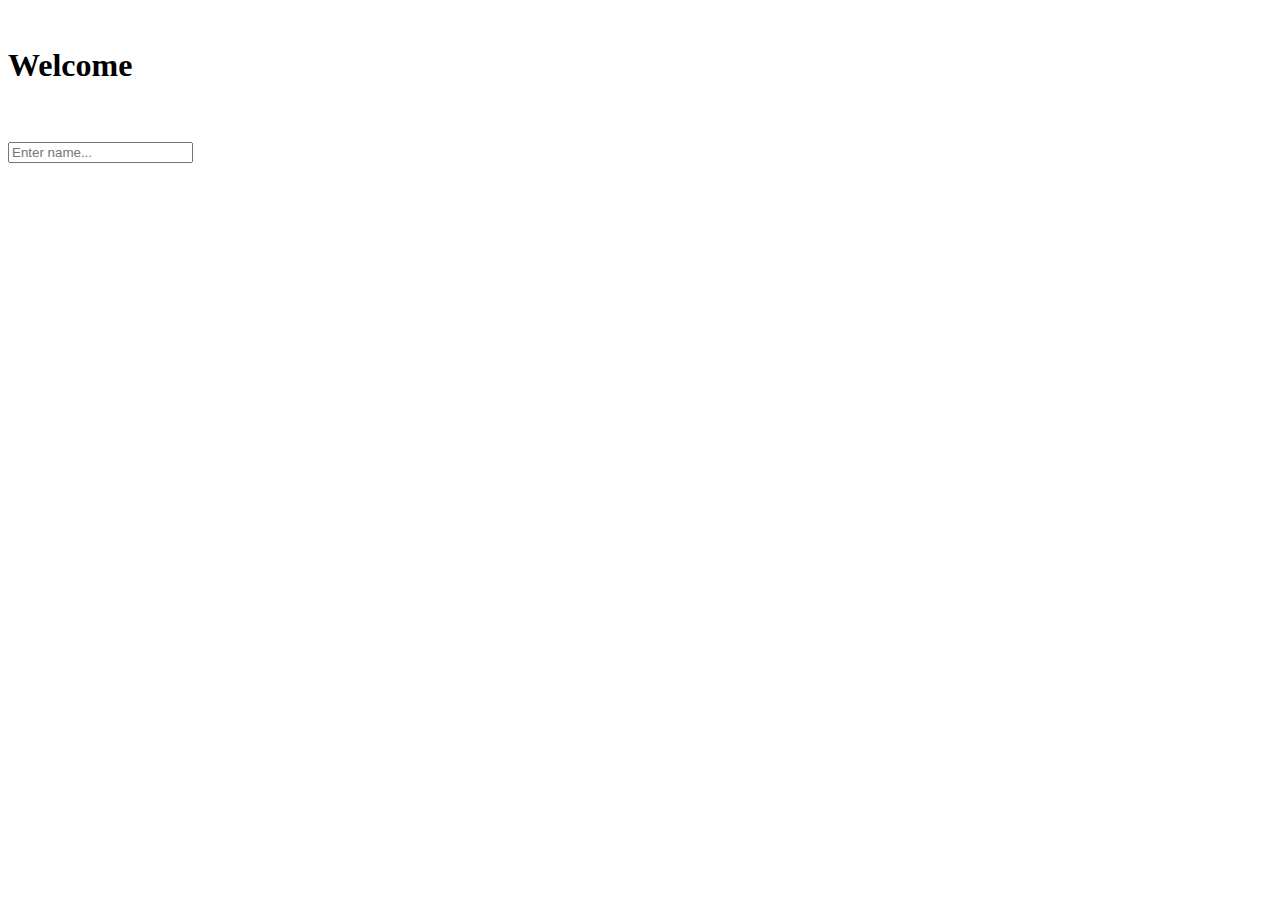
==== love.html @ ded361d7 "added love.html" ====
<!DOCTYPE html>
<html lang="en">
<head>
    <meta charset="UTF-8">
    <meta name="viewport" content="width=device-width, initial-scale=1.0">
    <link rel="stylesheet" href="love.css">
    <title>Your Beloved</title>
    <link rel="stylesheet" href="https://cdnjs.cloudflare.com/ajax/libs/font-awesome/6.4.2/css/all.min.css" integrity="sha512-z3gLpd7yknf1YoNbCzqRKc4qyor8gaKU1qmn+CShxbuBusANI9QpRohGBreCFkKxLhei6S9CQXFEbbKuqLg0DA==" crossorigin="anonymous" referrerpolicy="no-referrer" />
</head>
<body>
    <div class="wrapper">
        <!-- <img src="../thư love.png" alt=""> -->
        <div class="formInput">
            
            <div class="boxHands">
                <div class="handsCat">
                    <img src="../image/handsCat.png" alt="">
                </div>
                <h1>Welcome</h1>
            </div>
            <div class="boxSlider">
                    <div class="listSlider">
                        <div class="slider">
                            <img src="../image/love1.png" alt="">
                        </div>
                    </div>
                <div class="left">
                    <i class="fa-solid fa-chevron-left"></i>
                </div>
                <div class="right">
                    <i class="fa-solid fa-chevron-right"></i>
                </div>
            </div>
            <div class="boxHandsInput">
                <div class="handsCatImgInput">
                    <img src="../image/handsCat.png" alt="">
                </div>
                <input type="text" id="inputField" placeholder="Enter name..." readonly>
            </div>
            <div class="buttonLove">
                <div class="cricleBtn"></div>
                <div class="button"></div>
            </div>
        </div>
        <div class="boxLine">
            <div class="boxCar">
                <img src="../image/car.gif" alt="">
            </div>
            <div class="boxHeart">
                <div class="heart1"></div>
                <div class="heart2"></div>
                <div class="heart3"></div>
                <div class="heart4"></div>
                <div class="heart5"></div>
                <div class="heart6"></div>
            </div>
            <div class="ground-line">
                <div>
                    <span class="line1"></span>
                    <span class="line2"></span>
                    <span class="line3"></span>
                    <span class="line4"></span>
                    <span class="line5"></span>
                    <span class="line1"></span>
                    <span class="line2"></span>
                    <span class="line3"></span>
                    <span class="line4"></span>
                    <span class="line5"></span>
                </div>
              </div>
        </div>
    </div>
    <div class="loadingLove">
        <div class="rhombus">
            <div class="circle1"></div>
            <div class="circle2"></div>
        </div>
    </div>

    <div class="wrapperLetterForm">
        <div class="boxLetter">
            <i class="fa-solid fa-xmark"></i>
            <div class="formLetter">
                <div class="heartLetter">
                    <div class="heartLetterItem"></div>
                </div>
                <div class="heartLetter">
                    <div class="heartLetterItem"></div>
                </div>
                
                <div class="wrapperLetter">
                    <div class="giftbox">
                        <div class="img">
                            <img src="../image/giftbox.png" alt="">
                        </div>
                    </div>
                    <div class="textLetter">
                        <h2></h2>
                        <p class="contentLetter"></p>
                        <div class="heartAnimation">
                            <img src="../image/heartAnimation.gif" alt="">
                        </div>
                    </div>
                    <div class="mewmew1">
                        <img src="../image/mewmew.gif" alt="">
                    </div>
                    <div class="mewmew2">
                        <img src="../image/mewmew.gif" alt="">
                    </div>
                </div>
            </div>
            <div class="before"></div>
        </div>
    </div>


</body>
<script type="text/javascript" src="https://code.jquery.com/jquery-3.6.3.min.js"></script>
<script>
    $(window).on('load', function(event){
    $('body').removeClass('preloading');
    $('.loadingLove').delay(1000).fadeOut('fast');

        
    function getHeart(e){
        let ele = document.createElement("div");
        ele.className = "element"
        document.querySelector("body").prepend(ele)
        ele.style.left = e.clientX + 'px';
        ele.style.top = e.clientY -10 +'px';
        setTimeout(()=>{
            let text = document.querySelectorAll(".element")[0],
            directionX = Math.random() < .5 ? -1 : 1,
            directionY = Math.random() < .5 ? -1 : 1

            text.style.left = parseInt(text.style.left) - (directionX * (Math.random() * 100)) + 'px';
            text.style.top = parseInt(text.style.top) - (directionY * (Math.random() * 100)) + 'px';
            text.style.opacity = 0;
            text.style.transform = 'scale(0.4)'
            text.innerHTML = "💗"
            text.style.zIndex = "100"

            setTimeout(()=>{
                ele.remove()
            },1000)
        },10)
    }
    document.onmousemove = function(e){
        getHeart(e)
    }
    document.onclick = function(e){
        let ele = document.createElement("div");
        ele.className = "heartRain"
        document.querySelector("body").prepend(ele);
        ele.style.left = e.clientX -10 + 'px';
        ele.style.top = e.clientY -10 +'px';
        ele.innerHTML = "💗"
        setTimeout(()=>{
            ele.style.top = "calc(85% - 25px)"
        },100)
        setTimeout(()=>{
            ele.style.opacity = 0
        },3000)
        setTimeout(()=>{
            ele.remove()
        },4000)
    }
    document.onmousedown = (e)=>{
        getHeart(e)
    }

    const inputField = document.getElementById('inputField');
    const textToType = "Haaa! tokei bolchi! i miss you so much 💗";
    const typingSpeed = 100; // milliseconds per character

    let charIndex = 0;
    function typeText() {
        if (charIndex < textToType.length) {
            inputField.value += textToType.charAt(charIndex);
            charIndex++;
            setTimeout(typeText, typingSpeed);
        }
        if(inputField.value.length == textToType.length){
            setTimeout(()=>{
                document.querySelector(".buttonLove").style.transform = "translateY(0%)";
                document.querySelector(".cricleBtn").style.transform = "scale(0.1)"
            },1000)
            setTimeout(()=>{
                document.querySelector(".cricleBtn").style.transform = "scale(1)"
                document.querySelector(".cricleBtn").innerHTML = "💗"
            },2000)
            setTimeout(()=>{
                document.querySelector(".buttonLove").style.width = "149px"
                document.querySelector(".button").style.transform = "translateX(25px)"
            },2500)
            setTimeout(()=>{
                document.querySelector(".button").style.width = "calc(100% - 25px)"
                document.querySelector(".button").style.height = "10px"
            },3000)
            setTimeout(()=>{
                document.querySelector(".button").style.height = "30px"
            },3500)
            setTimeout(()=>{
                document.querySelector(".button").innerHTML = "Receive letter"
            },4000)
        }
    }

    setTimeout(()=>{
        typeText();
    }, 11500)
    });

    // .textLetter text h2
    let indexText = 0;
    let textLetter = document.querySelector('.textLetter h2');
    const textLetterH2 = "To you!";
    let timoutTextLetter;

    function textCharLetter(){
        if (indexText < textLetterH2.length) {
            textLetter.textContent += textLetterH2[indexText];
            indexText++;
            setTimeout(indexText, 100);
        }
        else{
            clearInterval(timoutTextLetter);
            setTimeout(()=>{
                funcTimeoutLetterContent()
            },500)
        }
    }
    function funcTimeoutLetter(){
        indexText = 0; // Reset indexText
        textLetter.textContent = ''; // Xóa nội dung hiện tại của textLetter
        clearInterval(timoutTextLetter);
        timoutTextLetter =  setInterval(()=>{
                textCharLetter();
            }, 200)
    }

    // chữ của thư bạn muốn gửi
    let indexTextContent = 0;
    let textLetterContent = document.querySelector('.contentLetter');
    const textLetterP = "A week has 7 days. A day has 24 hours. An hour has 60 minutes. A minute has 60 seconds. There is not a day or hour that I do not miss you. There is no moment that I do not think of you. My soul and heart are filled with you. Miss you very much."

    let timoutTextLetterContent;
    function textCharLetterContent(){
        if (indexTextContent < textLetterP.length) {
            textLetterContent.textContent += textLetterP[indexTextContent];
            indexTextContent++;
            setTimeout(indexTextContent, 100);
        }
        else{
            clearInterval(timoutTextLetterContent)

        }
    }
    function funcTimeoutLetterContent(){
        indexTextContent = 0; // Reset indexTextContent
        textLetterContent.textContent = ''; // Xóa nội dung hiện tại của textLetter
        clearInterval(timoutTextLetterContent);
        timoutTextLetterContent =  setInterval(()=>{
            textCharLetterContent();
            }, 100)
    }
    //end 
    document.querySelector(".boxSlider .right").addEventListener("click", function(){
        var slider = document.querySelectorAll(".slider")
        document.querySelector(".listSlider").appendChild(slider[0])
    })
    document.querySelector(".boxSlider .left").addEventListener("click", function(){
        var slider = document.querySelectorAll(".slider")
        document.querySelector(".listSlider").prepend(slider[slider.length -1])
    })

    document.querySelector(".buttonLove").addEventListener("click", function(){
        let timeout = setInterval(()=>{
            var letters = document.createElement("div");
            letters.className = "letters"
            letters.innerHTML = '<img src="../image/letters.png" alt="">';
            document.querySelector("body").prepend(letters)
            let left = Math.floor(Math.random() * 100);
            let rotate = Math.floor(Math.random() * 360);
            letters.style.left = left + "%";
            letters.style.top = "-10%";
            letters.style.transform = `rotate(${rotate}deg)`;
            setTimeout(()=>{
                letters.style.top = "100%";
            },1000)
            setTimeout(()=>{
                letters.remove()
            },11000)
            document.querySelectorAll(".letters").forEach((item)=>{
                item.addEventListener("click", function(){
                    clearInterval(timeout)
                    $(".wrapperLetterForm").fadeIn()
                    funcTimeoutLetter();
                    
                })
            })
        },500)
    })

    document.querySelector(".fa-xmark").addEventListener("click", function(){
        indexTextContent = 0; // Reset indexTextContent
        textLetterContent.textContent = ''; // Xóa nội dung hiện tại của textLetter
        clearInterval(timoutTextLetterContent)
        $(".wrapperLetterForm").fadeOut()
    })
</script>
</html>
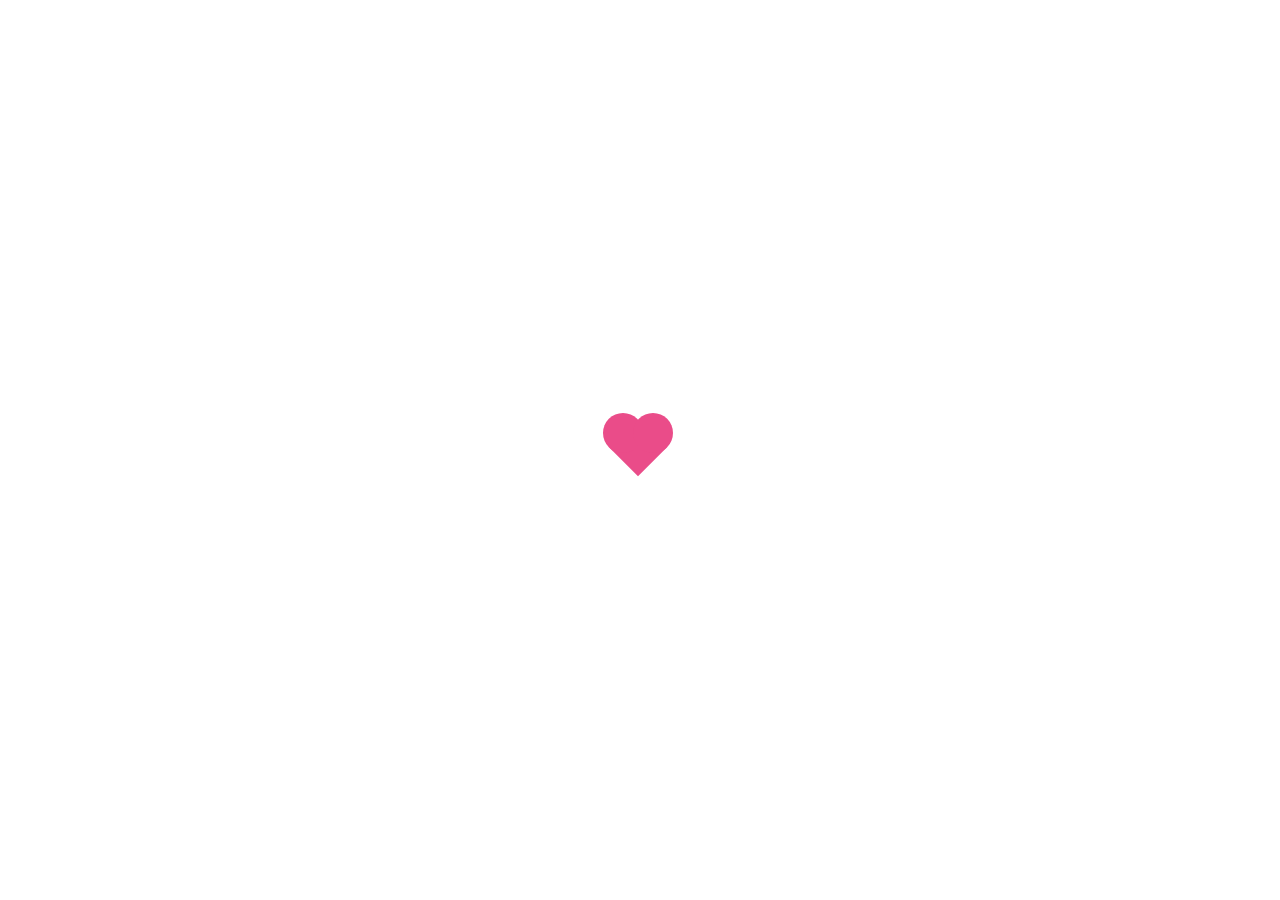
==== commit b9ba246c: "added love.html" ====
--- a/love.html
+++ b/love.html
@@ -14,14 +14,14 @@
             
             <div class="boxHands">
                 <div class="handsCat">
-                    <img src="../image/handsCat.png" alt="">
+                    <img src="handsCat.png" alt="">
                 </div>
                 <h1>Welcome</h1>
             </div>
             <div class="boxSlider">
                     <div class="listSlider">
                         <div class="slider">
-                            <img src="../image/love1.png" alt="">
+                            <img src="love1.png" alt="">
                         </div>
                     </div>
                 <div class="left">
@@ -33,7 +33,7 @@
             </div>
             <div class="boxHandsInput">
                 <div class="handsCatImgInput">
-                    <img src="../image/handsCat.png" alt="">
+                    <img src="handsCat.png" alt="">
                 </div>
                 <input type="text" id="inputField" placeholder="Enter name..." readonly>
             </div>
@@ -44,7 +44,7 @@
         </div>
         <div class="boxLine">
             <div class="boxCar">
-                <img src="../image/car.gif" alt="">
+                <img src="car.gif" alt="">
             </div>
             <div class="boxHeart">
                 <div class="heart1"></div>
@@ -91,21 +91,21 @@
                 <div class="wrapperLetter">
                     <div class="giftbox">
                         <div class="img">
-                            <img src="../image/giftbox.png" alt="">
+                            <img src="giftbox.png" alt="">
                         </div>
                     </div>
                     <div class="textLetter">
                         <h2></h2>
                         <p class="contentLetter"></p>
                         <div class="heartAnimation">
-                            <img src="../image/heartAnimation.gif" alt="">
+                            <img src="heartAnimation.gif" alt="">
                         </div>
                     </div>
                     <div class="mewmew1">
-                        <img src="../image/mewmew.gif" alt="">
+                        <img src="mewmew.gif" alt="">
                     </div>
                     <div class="mewmew2">
-                        <img src="../image/mewmew.gif" alt="">
+                        <img src="mewmew.gif" alt="">
                     </div>
                 </div>
             </div>
@@ -278,7 +278,7 @@
         let timeout = setInterval(()=>{
             var letters = document.createElement("div");
             letters.className = "letters"
-            letters.innerHTML = '<img src="../image/letters.png" alt="">';
+            letters.innerHTML = '<img src="letters.png" alt="">';
             document.querySelector("body").prepend(letters)
             let left = Math.floor(Math.random() * 100);
             let rotate = Math.floor(Math.random() * 360);
--- a/love.css
+++ b/love.css
@@ -0,0 +1,766 @@
+@import url('https://fonts.googleapis.com/css2?family=Dancing+Script:wght@700&display=swap');
+@import url('https://fonts.googleapis.com/css2?family=Dancing+Script:wght@600&display=swap');
+@import url('https://fonts.googleapis.com/css2?family=Roboto:wght@500&display=swap');
+*{
+    padding: 0;
+    margin: 0;
+    box-sizing: border-box;
+}
+body{
+    overflow: hidden;
+}
+.wrapper{
+    position: relative;
+    width: 100%;
+    height: 100vh;
+    overflow: hidden;
+}
+.formInput {
+    position: absolute;
+    top: -100%;
+    width: 55%;
+    height: 354px;
+    left: 50%;
+    transform: translateX(-50%);
+    background-color: #fd6db5;
+    display: flex;
+    flex-direction: column;
+    justify-content: center;
+    align-items: center;
+    z-index: 70;
+    border-radius: 20px;
+    transition: 1s;
+    overflow: hidden;
+    padding-bottom: 10px;
+    box-shadow: rgba(0, 0, 0, 0.24) 0px 3px 8px;
+    animation: formInput 1s 3s forwards;
+}
+@keyframes formInput {
+    0%{
+        top: -100%;
+    }
+    100%{
+        top: 20px;
+    }
+}
+.formInput::before{
+    position: absolute;
+    content: '';
+    width: 8px;
+    height: 40px;
+    background: #EA4C89;
+    top: -30px;
+    left: 20%;
+    z-index: -10;
+}
+.formInput::after{
+    position: absolute;
+    content: '';
+    width: 8px;
+    height: 40px;
+    background: #EA4C89;
+    top: -30px;
+    right: 20%;
+    z-index: -1;
+}
+.boxHands{
+    position: absolute;
+    display: flex;
+    justify-content: center;
+    top: -40%;
+    animation: handsCat 1s 4s forwards ease-in;
+}
+@keyframes handsCat{
+    0%{
+        top: -40%;
+    }
+    100%{
+        top: 0px;
+    }
+}
+.formInput .handsCat{
+    position: absolute;
+    transform: rotate(180deg);
+    width: 80px;
+    top: -60px;
+    animation: hands 1s 5s forwards ease-in-out;
+}
+@keyframes hands{
+    0%{
+        top: -60px;
+    }
+    50%,100%{
+        top: -150px;
+    }
+}
+.handsCat img{
+    width: 100%;
+}
+.boxHands h1{
+    transform: rotate(20deg);
+    transform-origin: top left;
+    padding-top: 5px;
+    color: #fff;
+    font-size: 50px;
+    font-family: 'Dancing Script', cursive;
+    animation: textHand 1.5s 6s forwards ease-in;
+}
+@keyframes textHand{
+    0%{
+        transform: rotate(20deg);
+        transform-origin: top left;
+    }
+    20%,100%{
+        transform: rotate(0deg);
+        transform-origin: top left;
+    }
+}
+.boxSlider{
+    position: relative;
+    margin-top: 70px;
+    width: 100%;
+    display: flex;
+    justify-content: center;
+    opacity: 0;
+    transition: 1s;
+    animation: boxSlider 1s 8s forwards ease-out;
+}
+@keyframes boxSlider {
+    0%{
+        opacity: 0;
+    }
+    100%{
+        opacity: 1;
+    }
+}
+.boxSlider .left, .boxSlider .right{
+    position: absolute;
+    top: 50%;
+    color: #fff;
+    transform: translateY(-50%);
+    font-size: 30px;
+    cursor: pointer;
+    z-index: 50;
+}
+.left{
+    left: 100px;
+}
+.right{
+    right: 100px;
+}
+
+.listSlider {
+    position: relative;
+    width: 242px;
+    height: 158px;
+    display: flex;
+    overflow: hidden;
+    border-radius: 10px;
+}
+
+.listSlider .slider{
+    width: 100%;
+    position: relative;
+    transition: 0.5s;
+}
+.listSlider img {
+    width: 242px;
+    height: 100%;
+    object-fit: cover;
+}
+.boxHandsInput{
+    display: flex;
+    position: relative;
+    top: 15px;
+    right: -200%;
+    width: 50%;
+    animation: boxInputHands 1s 9s forwards ease-in;
+}
+@keyframes boxInputHands{
+    0%{
+    right: -200%;
+    }
+    60%,100%{
+        right: 0%;
+    }
+}
+.boxHandsInput input{
+    width: 100%;
+    height: 30px;
+    border: none;
+    outline: none;
+    border-radius: 5px;
+    padding: 0px 10px;
+    font-family: 'Dancing Script', cursive;
+    font-size: 20px;
+    z-index: 11;
+    opacity: 0;
+    animation: boxSlider 1s 9s forwards ease-out;
+}
+
+.boxHandsInput .handsCatImgInput{
+    position: absolute;
+    width: 80px;
+    transform: rotate(270deg);
+    top: -140%;
+    right: -30px;
+    z-index: 100;
+    animation: imgHandInput 1s 10s forwards ease-in-out;
+}
+@keyframes imgHandInput {
+    0%{
+    right: -30px;
+    }
+    70%,100%{
+        right: -100%;
+    }
+}
+.boxHandsInput .handsCatImgInput img{
+    width: 100%;
+}
+.buttonLove{
+    display: flex;
+    position: relative;
+    margin-top: 25px;
+    align-items: center;
+    transform: translateY(-100%);
+    z-index: 10;
+    width: 35px;
+    transition: 0.5s;
+}
+.buttonLove .cricleBtn{
+    width: 40px;
+    height: 40px;
+    background: #ffb7e4;
+    border-radius: 50%;
+    display: flex;
+    justify-content: center;
+    align-items: center;
+    z-index: 10;
+    transform: scale(0);
+    transition: 0.5s;
+    box-shadow: rgba(0, 0, 0, 0.15) 1.95px 1.95px 2.6px,
+                inset rgb(255, 255, 255,0.8) 1.95px 1.95px 2.6px,
+                inset rgba(0, 0, 0, 0.2) -1.95px -1.95px 2.6px;
+}
+.buttonLove .button{
+    position: absolute;
+    outline: none;
+    width: 0px;
+    height: 0px;
+    cursor: pointer;
+    border-radius: 5px;
+    transition: 0.5s;
+    z-index: 9;
+    background: #FD89C3;
+    display: flex;
+    justify-content: center;
+    align-items: center;
+    font-size: 12px;
+    font-family: 'Roboto', sans-serif;
+    user-select: none;
+    color: #fff;
+    box-shadow: rgba(0, 0, 0, 0.15) 1.95px 1.95px 2.6px,
+                inset rgb(255, 255, 255,0.8) 1.95px 1.95px 2.6px,
+                inset rgba(0, 0, 0, 0.2) -1.55px -1.55px 2.6px;
+}
+.buttonLove .button:hover{
+    background: #ff9fda;
+}
+.boxCar{
+    position: absolute;
+    bottom: 15%;
+    transform: translateX(-400px);
+    z-index: 2;
+    animation: car 4s 1s forwards, car1 2s 5s forwards;
+}
+.boxCar img{
+    width: 350px;
+}
+@keyframes car{
+    0%{
+        transform: translateX(-400px);
+    }
+    50%,100%{
+        transform: translateX(150px);
+    }
+}
+.boxHeart{
+    position: relative;
+    width: 100%;
+    height: 100vh;
+    animation:  heartX 4s 1s forwards;
+}
+/* @keyframes car1 {
+    0%{
+        transform: translateX(150px);
+    }
+    100%{
+        transform: translateX(1000px);
+    }
+} */
+.heart1,.heart2,.heart3, .heart4, .heart5, .heart6{
+    position: absolute;
+    width: 15px;
+    height: 15px;
+    background-color: rgb(255, 62, 65);
+    transform: scale(0.2) rotate(45deg);
+    bottom: 20%;
+    left: 450px;
+    z-index: 1;
+}
+.heart1{
+    animation:love1 4s infinite ease-in 1s;
+}
+.heart2{
+    animation: love2 3s infinite ease-in 2s;
+}
+.heart3{
+    animation: love2 5s infinite ease-in 1.5s;
+}
+.heart4{
+    animation: love1 2s infinite ease-in 2s;
+}
+.heart5{
+    animation: love1 2.3s infinite ease-in 0.5s;
+}
+.heart5{
+    animation: love2 2.5s infinite ease-in 1.5s;
+}
+.heart1::before, .heart2::before,
+.heart3::before,.heart4::before, .heart5::before, .heart6::before{
+    position: absolute;
+    content: '';
+    width: 100%;
+    height: 100%;
+    background-color: rgb(255, 62, 65);
+    left: -50%;
+    border-radius: 50%;
+}
+.heart1::after, .heart2::after,
+.heart3::after, .heart4::after, .heart5::after, .heart6::after{
+    position: absolute;
+    content: '';
+    width: 100%;
+    height: 100%;
+    background-color: rgb(255, 62, 65);
+    top: -50%;
+    border-radius: 50%;
+}
+@keyframes love1{
+    0%{
+        opacity: 0;
+        transform: scale(0.3) rotate(0deg) translate3d(40px, 0, 0);
+    }
+    50%{
+        opacity: 1;
+    }
+    100%{
+        opacity: 0;
+        transform: scale(0.9) rotate(-15deg) translate3d(-20px, -300px, 0);
+    }
+}
+@keyframes love2{
+    0%{
+        opacity: 0;
+        transform: scale(0.2) rotate(10deg) translate3d(50px, 0, 0);
+    }
+    50%{
+        opacity: 1;
+    }
+    100%{
+        opacity: 0;
+        transform: scale(0.7) rotate(5deg) translate3d(-20px, -250px, 0);
+    }
+}
+@keyframes heartX {
+    0%{
+        left: -500px;
+    }
+    50%,100%{
+        left: 0px;
+    }
+}
+.boxLine{
+    position: relative;
+    width: 1000px;
+    height: 100vh;
+    margin: auto;
+    overflow: hidden;
+    z-index: 50;
+}
+.ground-line {
+    width: 100%;
+    position: absolute;
+    bottom: 15%;
+    left: 0;
+    overflow: hidden;
+    height: 6px;
+}
+.ground-line div {
+    width: 2000px;
+    font-size: 0;
+    animation: roadLine 3s infinite linear;
+}
+.ground-line .line1 {
+    width: 80px;
+}
+.ground-line .line2 {
+    width: 300px;
+}
+.ground-line .line3 {
+    width: 40px;
+}
+.ground-line .line4 {
+    width: 200px;
+}
+.ground-line .line5 {
+    width: 280px;
+}
+.ground-line span {
+    height: 6px;
+    display: inline-block;
+    background-color: #4b1a61;
+    -webkit-border-radius: 6px;
+    -moz-border-radius: 6px;
+    border-radius: 6px;
+    vertical-align: bottom;
+    margin-right: 20px;
+}
+@keyframes roadLine{
+    0% {
+        -webkit-transform: translate(0, 0);
+        -moz-transform: translate(0, 0);
+        transform: translate(0, 0);
+    }
+    
+    100% {
+        -webkit-transform: translate(-1000px, 0);
+        -moz-transform: translate(-1000px, 0);
+        transform: translate(-1000px, 0);
+    }
+}
+/* .ground-line::before{
+    position: absolute;
+    content: '';
+    width: 100%;
+    height: 100%;
+    background: repeating-linear-gradient(90deg, transparent 0, transparent 30%, #333 30%, #333 100%);
+    background-size: 70px;
+} */
+.loadingLove{
+    position: absolute;
+    width: 100%;
+    min-height: 100vh;
+    display: flex;
+    align-items: center;
+    justify-content: center;
+    top: 0;
+    left: 0;
+    z-index: 100;
+    background-color: #fff;
+}
+.rhombus {
+    border-radius: 10px;
+    height: 75px;
+    width: 75px;
+}
+
+.rhombus:before {
+    content: "";
+    position: absolute;
+    background: #EA4C89;
+    height: 40px;
+    width: 40px;
+    z-index: 0;
+    margin-top: 15px;
+    margin-left: 15px;
+    transform: rotate(45deg);
+}
+
+.rhombus .circle1 {
+    content: "";
+    position: absolute;
+    background: #EA4C89;
+    height: 40px;
+    width: 40px;
+    z-index: 1;
+    border-radius: 50%;
+    animation-duration: 2s;
+    animation-name: change1;
+    animation-iteration-count: infinite;
+    /*animation-direction: alternate;*/
+}
+
+.rhombus .circle2 {
+    content: "";
+    position: absolute;
+    background: #EA4C89;
+    height: 40px;
+    width: 40px;
+    z-index: 1;
+    margin-left: 30px;
+    border-radius: 50%;
+    animation-duration: 2s;
+    animation-name: change2;
+    animation-iteration-count: infinite;
+    /*animation-direction: alternate;*/
+}
+@keyframes change1 {
+    0%,
+    25% {
+        margin-top: 0px;
+        margin-left: 0px;
+    }
+    50%,
+    75% {
+        margin-top: 30px;
+        margin-left: 30px;
+    }
+}
+
+@keyframes change2 {
+    25%,
+    50% {
+        margin-top: 30px;
+        margin-left: 0px;
+    }
+    75%,
+    100% {
+        margin-top: 0px;
+        margin-left: 30px;
+    }
+}
+.element, .heartRain{
+    position: absolute;
+    pointer-events: none;
+    transition: 1s;
+}
+.letters{
+    position: absolute;
+    width: 65px;
+    transition: 10s ease-in-out;
+    cursor: pointer;
+    z-index: 1000;
+}
+.letters img{
+    width: 100%;
+}
+.wrapperLetterForm{
+    position: absolute;
+    top: 0;
+    left: 0;
+    width: 100vw;
+    height: 100vh;
+    z-index: 1000;
+    background: rgba(0, 0, 0, 0.7);
+    display: none;
+}
+.boxLetter{
+    width: 100%;
+    height: 100%;
+    display: flex;
+    justify-content: center;
+    align-items: center;
+}
+.boxLetter .formLetter{
+    position: relative;
+    width: 600px;
+    height: 350px;
+    background-color: #FFEBEB;
+    border-radius: 20px;
+    z-index: 100;
+    padding: 20px 15px;
+    box-shadow: rgba(0, 0, 0, 0.24) 0px 3px 8px;
+}
+.formLetter .wrapperLetter{
+    position: relative;
+    width: 100%;
+    height: 100%;
+    border: 2px dashed #FF6666;
+    border-radius: inherit;
+    display: flex;
+}
+.boxLetter .before{
+    position: absolute;
+    width: 600px;
+    height: 350px;
+    background: #fff;
+    transform: rotate(-15deg);
+    border-radius: 20px;
+    z-index: 10;
+}
+.formLetter .heartLetter{
+    position: absolute;
+    width: 30px;
+    height: 30px;
+    border-radius: 50%;
+    background: #FFEBEB;
+    display: flex;
+    justify-content: center;
+    align-items: center;
+    z-index: 10;
+}
+.heartLetter .heartLetterItem{
+    position: relative;
+    width: 10px;
+    height: 10px;
+    transform: rotate(45deg);
+    background: #FF6666;
+}
+.heartLetter:first-child{
+    right: 5px;
+    top: 10px;
+}
+.heartLetter:nth-child(2){
+    left: 5px;
+    bottom: 10px;
+}
+.heartLetterItem::before, .heartLetterItem::after{
+    position: absolute;
+    content: '';
+    width: 100%;
+    height: 100%;
+    border-radius: 50%;
+    background: inherit;
+}
+.heartLetterItem::before{
+    top: -50%;
+}
+.heartLetterItem::after{
+    left: -50%;
+}
+.giftbox{
+    position: relative;
+    width: 40%;
+    height: 100%;
+}
+.giftbox .img{
+    position: absolute;
+    width: 180px;
+    bottom: -10px;
+    left: 50px;
+    z-index: 100;
+}
+.giftbox img{
+    width: 100%;
+}
+.textLetter{
+    position: relative;
+    width: 60%;
+    flex-direction: column;
+    display: flex;
+    align-items: center;
+    user-select: none;
+}
+.textLetter h2{
+    margin-top: 20px;
+    font-size: 30px;
+    font-family: 'Dancing Script', cursive;
+}
+.textLetter .contentLetter{
+    font-size: 19px;
+    text-align: center;
+    padding: 0px 10px;
+    margin-top: 10px;
+    font-family: 'Dancing Script', cursive;
+
+}
+.fa-xmark{
+    position: absolute;
+    right: 20px;
+    top: 20px;
+    color: #fff;
+    cursor: pointer;
+    font-size: 25px;
+}
+.show{
+    display: block;
+}
+.heartAnimation{
+    position: absolute;
+    width: 200px;
+    bottom: 0;
+}
+.heartAnimation img{
+    width: 100%;
+}
+.mewmew1, .mewmew2{
+    position: absolute;
+    width: 90px;
+}
+.mewmew1{
+    bottom: 0;
+    left: 0;
+}
+.mewmew2{
+    bottom: 0;
+    right: 0;
+}
+.mewmew1 img, .mewmew2 img{
+    width: 100%;
+}
+
+@media screen and (max-width: 658px)   {
+
+    .formInput {
+        position: absolute;
+        top: -100%;
+        width: 130%;
+        height: 305px;
+        left: 50%;
+        transform: translateX(-50%);
+        background-color: #fd6db5;
+        display: flex;
+        flex-direction: column;
+        justify-content: center;
+        align-items: center;
+        z-index: 70;
+        border-radius: 20px;
+        transition: 1s;
+        overflow: hidden;
+        padding-bottom: 10px;
+        box-shadow: rgba(0, 0, 0, 0.24) 0px 3px 8px;
+        animation: formInput 1s 3s forwards;
+    }
+
+    .boxSlider {
+        position: relative;
+        margin-top: 70px;
+        width: 100%;
+        display: flex;
+        justify-content: center;
+        opacity: 0;
+        transition: 1s;
+        animation: boxSlider 1s 8s forwards ease-out;
+    }
+
+    .listSlider {
+        position: relative;
+        width: 186px;
+        height: 109px;
+        display: flex;
+        overflow: hidden;
+        border-radius: 10px;
+    }
+
+    .listSlider img {
+        width: 186px;
+        height: 100%;
+        object-fit: cover;
+    }
+
+    .boxCar img {
+        width: 264px;
+    }
+
+    @keyframes car{
+        0%{
+            transform: translateX(-400px);
+        }
+        50%,100%{
+            transform: translateX(50px);
+        }
+    }
+
+}
